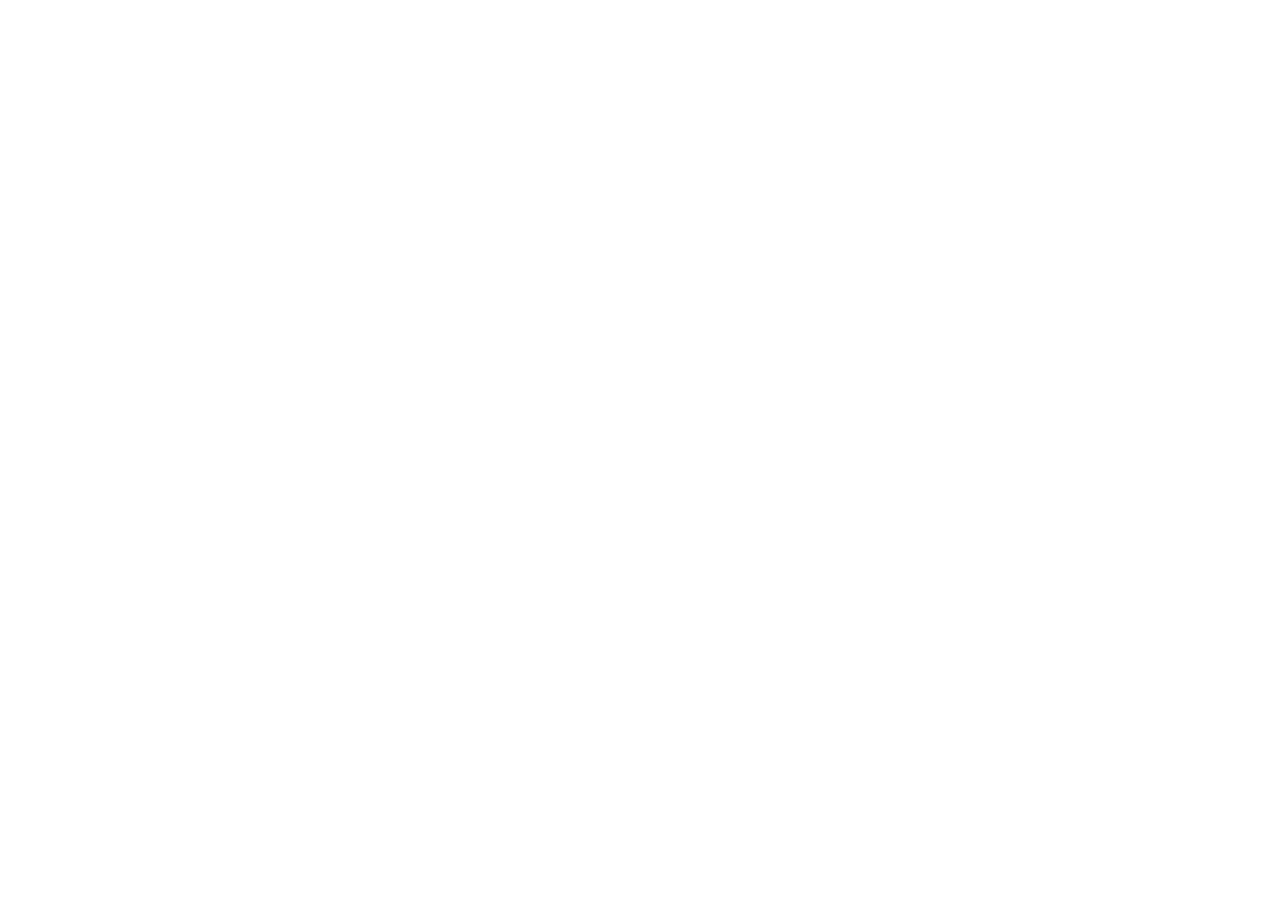
==== contactos.html @ 3c2cf418 "sass" ====
<!DOCTYPE html>
<html lang="en">
<head>
    <meta charset="UTF-8">
    <meta name="viewport" content="width=device-width, initial-scale=1.0">
    <title>formulario</title>
    <meta name="robots" content="noindex, nofollow">
    <meta name="descripcion" content="comunicate con nosotros a traves de formularios">
</head>
<body>
    
</body>
</html>
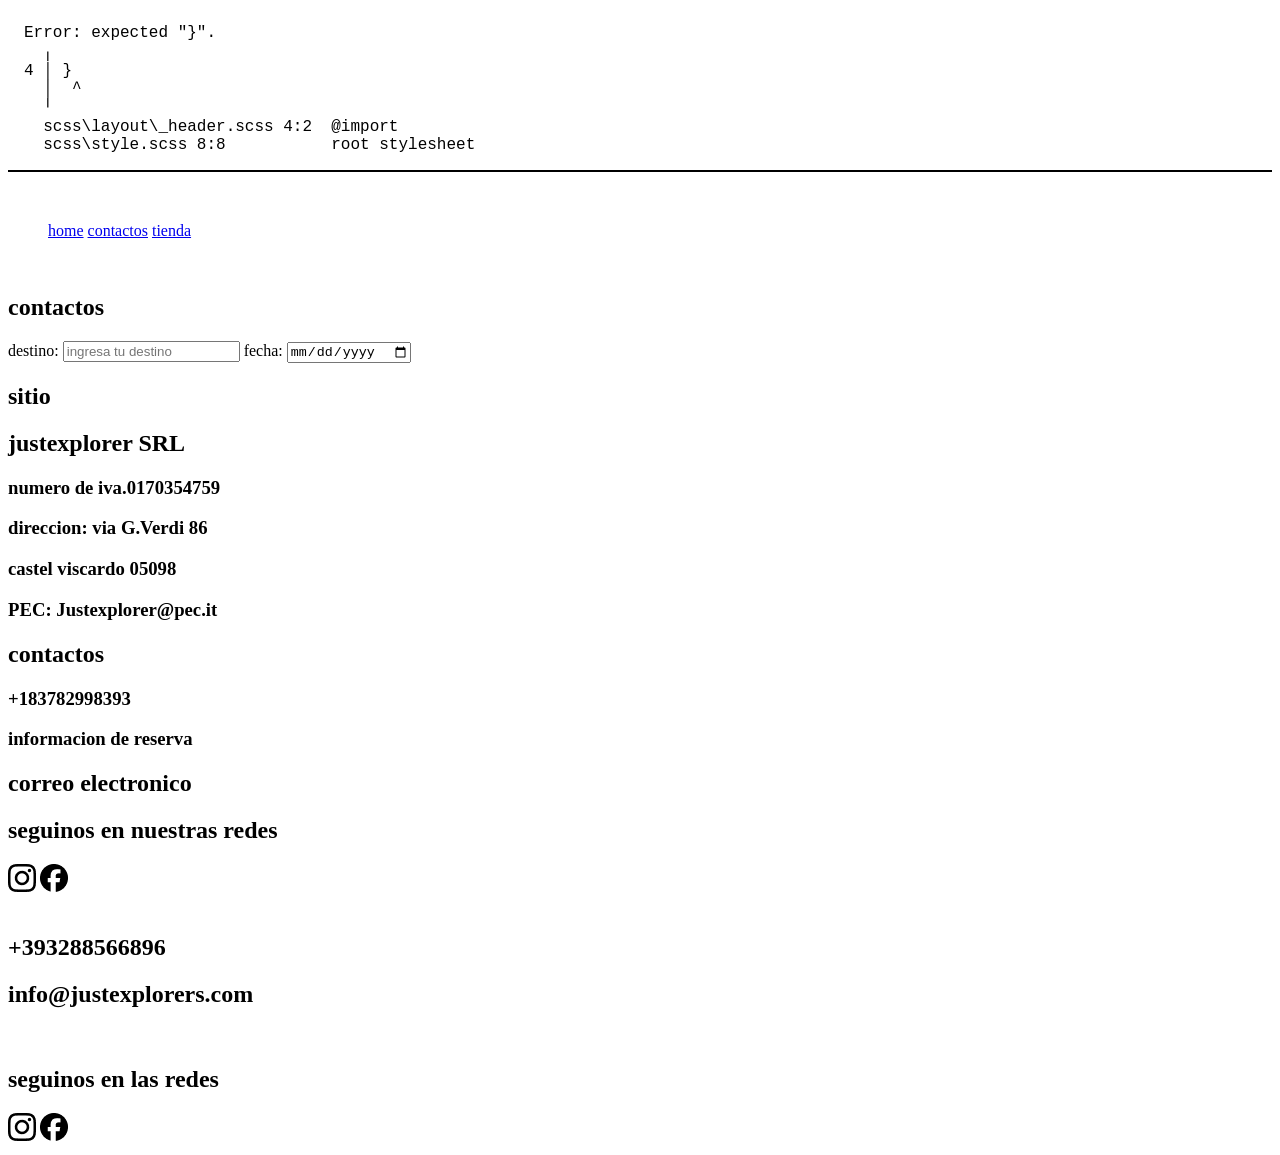
==== commit f6c84d6b: "ultimos cambios" ====
--- a/contactos.html
+++ b/contactos.html
@@ -4,9 +4,86 @@
     <meta charset="UTF-8">
     <meta name="viewport" content="width=device-width, initial-scale=1.0">
     <title>formulario</title>
+    <link rel="stylesheet" href="../css/style.css">
     <meta name="robots" content="noindex, nofollow">
     <meta name="descripcion" content="comunicate con nosotros a traves de formularios">
 </head>
+<body class="color-change-2x">
+    <header>
+        <img src="" alt="">
+        <nav>
+            <ul class="navbar">
+                <a href="./pages/index.html">home</a>
+                <a href="#">contactos</a>
+                <a href="./pages/tienda.html">tienda</a>
+               </ul>
+        </nav>
+    </header>
+<section class="banner-contactos">
+    <div>
+        <img src="../assets/imagen plantas 2.jpg" alt="">
+        <h1>contactos</h1>
+    </div>
+</section>
+
+<main>
+    <section class="info">
+        <article>
+            <div class="form">
+                <form action="">
+                    <label for="destino">destino:</label>
+                    <input type="text" placeholder="ingresa tu destino"> 
+                    <label for="fecha">fecha:</label>
+                    <input type="date" placeholder="selecciona tu fecha"> 
+                </form>
+            </div>
+            <div>
+                <h2>sitio</h2>
+                <h2>justexplorer SRL</h2>
+                <h3>numero de iva.0170354759</h3>
+                <h3>direccion: via G.Verdi 86</h3>
+                <h3>castel viscardo 05098</h3>
+                <h3>PEC: Justexplorer@pec.it</h3>
+            </div>
+            <div>
+                <h2>contactos</h2>
+                <h3>+183782998393</h3><h3>informacion de reserva</h3>
+                <h2>correo electronico</h2>
+                <link rel="stylesheet" href="info@justexplorers.com">
+            </div>
+            <div>
+                <h2>seguinos en nuestras redes</h2>
+                <img src="./assets/instagram.png" alt="">
+                <img src="./assets/facebook.png" alt="">
+                <img src="./assets/tw.png" alt="">
+            </div>
+        </article>  
+    </section>
+</main>
+
+<footer>
+        <article>
+            <div class="barra-abajo">
+                <div>
+                    <img src="../assets/mail.png" alt="">
+                    <img src="../assets/telefono.png" alt="">
+                    <h2>+393288566896</h2>
+                    <h2>info@justexplorers.com</h2>
+                </div>
+                <div>
+                    <img src="../assets/logo.png" alt="">
+                </div>
+                <div>
+                    <h2>seguinos en las redes</h2>
+                    <img src="../assets/instagram.png" alt="">
+                    <img src="../assets/facebook.png" alt="">
+                    <img src="../assets/tw.png" alt="">
+                </div>
+            </div>
+        </article>
+</footer>   
+</body>
+</html>
 <body>
     
 </body>
--- a/css/style.css
+++ b/css/style.css
@@ -0,0 +1,18 @@
+/* Error: expected "}".
+ *   ,
+ * 4 | }
+ *   |  ^
+ *   '
+ *   scss\layout\_header.scss 4:2  @import
+ *   scss\style.scss 8:8           root stylesheet */
+
+body::before {
+  font-family: "Source Code Pro", "SF Mono", Monaco, Inconsolata, "Fira Mono",
+      "Droid Sans Mono", monospace, monospace;
+  white-space: pre;
+  display: block;
+  padding: 1em;
+  margin-bottom: 1em;
+  border-bottom: 2px solid black;
+  content: 'Error: expected "}".\a   \2577 \a 4 \2502  }\d\a   \2502   ^\a   \2575 \a   scss\\layout\\_header.scss 4:2  @import\a   scss\\style.scss 8:8           root stylesheet';
+}
